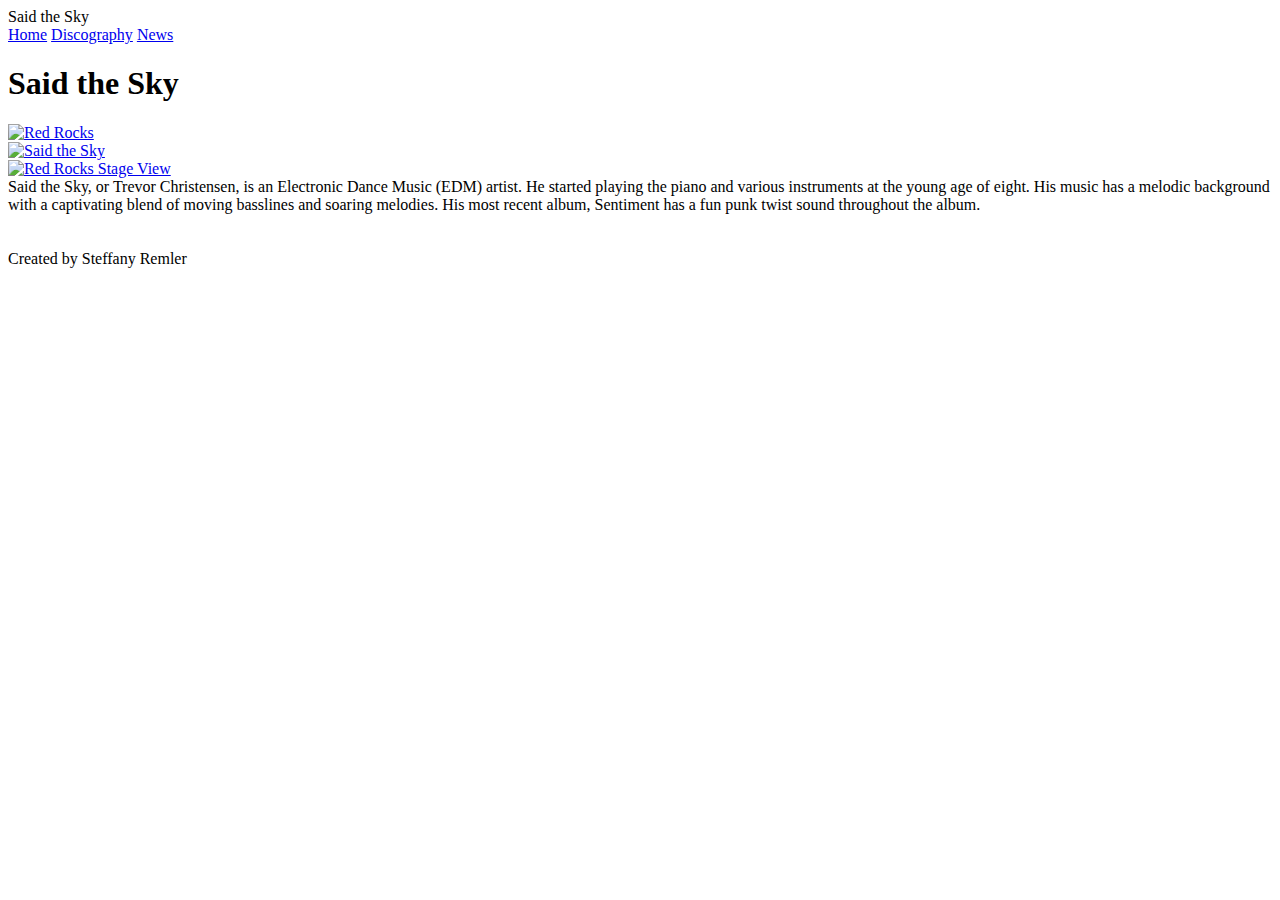
==== project3/index.html @ 25249475 "Add files via upload" ====
<!DOCTYPE HTML>
<html lang="en">

<head>
  <meta charset="UTF-8">
  <title>Embedded Style Sheet</title>
  <link href="stylesheet/style.css" rel="stylesheet">
</head>

<body>
  <header>Said the Sky</header>

  <div>
    <div class="topnav">
      <a class="active" href="index.html">Home</a>
      <a href="music.html">Discography</a>
      <a href="news.html">News</a>
    </div>


    <div class="wrapper">
      <h1 id="myHeader">Said the Sky</h1>
      <div class="row">
        <div class="column">
          <a href="https://www.party-guru.com/said-the-sky-a-red-rocks-debut/" target="_blank">
            <img src="photos/saidthesky2.jpeg" alt="Red Rocks" style="width:100%">
          </a>
        </div>
        <div class="column">
          <a href="https://www.pinterest.com/pin/689050811720570775/" target="_blank">
            <img src="photos/saidthesky.jpeg" alt="Said the Sky" style="width:100%">
          </a>
        </div>
        <div class="column">
          <a href="https://www.reddit.com/r/EDM/comments/pijngu/said_the_sky_headlining_red_rocks_last_night/"
            target="blank">
            <img src="photos/saidthesky3.jpeg" alt="Red Rocks Stage View" style="width:100%">
          </a>
          </div>
        </div>
    </div>
  </div>
<span> Said the Sky, or Trevor Christensen, is an Electronic Dance Music (EDM) artist. He started playing the piano
    and various instruments at the young age of eight. His music has a melodic background with a captivating blend
    of moving basslines and soaring melodies. His most recent album, Sentiment has a fun punk twist sound throughout
    the album. </span>
  <br>
  <br>
  <br>
  <footer>Created by Steffany Remler</footer>
</body>
</html>
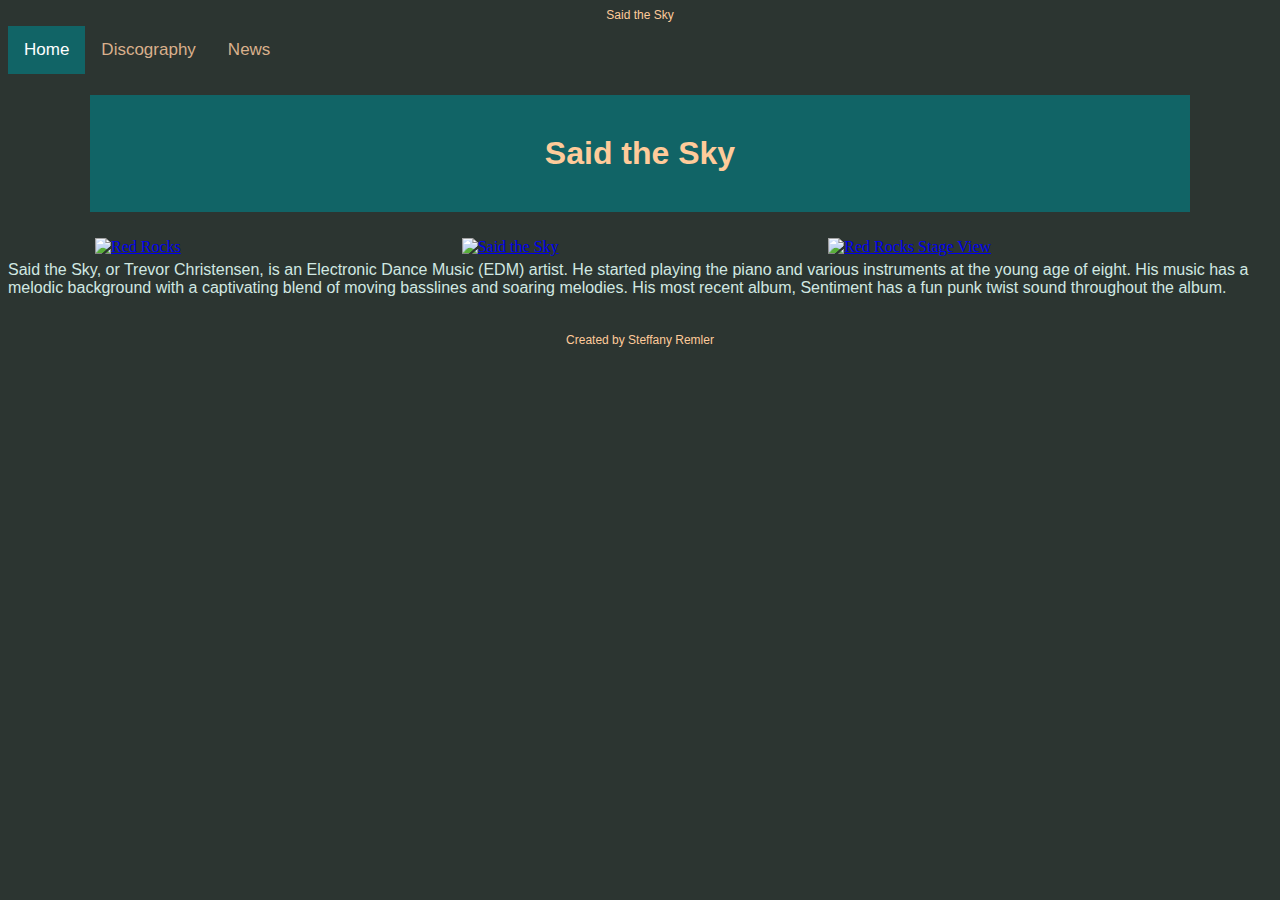
==== commit f4c549cf: "Update index.html" ====
--- a/project3/index.html
+++ b/project3/index.html
@@ -4,7 +4,7 @@
 <head>
   <meta charset="UTF-8">
   <title>Embedded Style Sheet</title>
-  <link href="stylesheet/style.css" rel="stylesheet">
+  <link href="style.css" rel="stylesheet">
 </head>
 
 <body>
@@ -49,4 +49,4 @@
   <br>
   <footer>Created by Steffany Remler</footer>
 </body>
-</html>+</html>
--- a/project3/style.css
+++ b/project3/style.css
@@ -0,0 +1,198 @@
+body {
+  background-color: #2c3531;
+}
+
+.wrapper {
+  margin: 0 auto;
+  width: 1100px;
+}
+
+
+h2 {
+  text-align: center;
+  font-size: 12px;
+  color: #d1e8e2;
+  font-family: Arial, Helvetica, sans-serif;
+  margin-bottom: .3em;
+
+}
+
+h4 {
+  text-align: left;
+  font-size: 14px;
+  color: #d1e8e2;
+  font-family: Arial, Helvetica, sans-serif;
+  margin-bottom: .3em;
+
+}
+
+span {
+  text-align: center;
+  font-size: 16px;
+  color: #d1e8e2;
+  font-family: Arial, Helvetica, sans-serif;
+  margin-bottom: .3em;
+
+}
+
+/* header info */
+header {
+  text-align: center;
+  font-size: 12px;
+  color: #ffcb9a;
+  font-family: Arial, Helvetica, sans-serif;
+  margin-bottom: .3em;
+
+}
+
+/* footer info */
+footer {
+  text-align: center;
+  font-size: 12px;
+  color: #ffcb9a;
+  font-family: Arial, Helvetica, sans-serif;
+  margin-bottom: .3em;
+
+}
+
+
+
+/* ID attributes */
+#myHeader {
+  background-color: #116466;
+  color: #ffcb9a;
+  font-family: Arial, Helvetica, sans-serif;
+  padding: 40px;
+  text-align: center;
+}
+
+#Discography {
+  background-color: #116466;
+  color: #ffcb9a;
+  font-family: Arial, Helvetica, sans-serif;
+  padding: 40px;
+  text-align: center;
+}
+
+#newsonsaidthesky {
+  background-color: #116466;
+  color: #ffcb9a;
+  font-family: Arial, Helvetica, sans-serif;
+  padding: 40px;
+  text-align: center;
+}
+
+/* index page navigation */
+.topnav {
+  background-color: #2c3531;
+  overflow: hidden;
+}
+
+/* Style the links inside the navigation bar */
+.topnav a {
+  float: left;
+  color: #d9b08c;
+  text-align: center;
+  font-family: Arial, Helvetica, sans-serif;
+  padding: 14px 16px;
+  text-decoration: none;
+  font-size: 17px;
+}
+
+/* Change the color of links on hover */
+.topnav a:hover {
+  background-color: #d1e8e2;
+  color: black;
+}
+
+/* Add a color to the active/current link */
+.topnav a.active {
+  background-color: #116466;
+  color: white;
+}
+
+
+.center {
+  display: block;
+  margin-left: auto;
+  margin-right: auto;
+  width: 50%;
+}
+
+
+
+/* photos on index */
+* {
+  box-sizing: border-box;
+}
+
+.column {
+  float: left;
+  width: 33.3333%;
+  padding: 5px;
+}
+
+.row::after {
+  content: "";
+  clear: both;
+  display: table;
+}
+
+
+/* music page info */
+p1 {
+  text-align: center;
+  font-size: 20px;
+  color: #d1e8e2;
+  font-family: Arial, Helvetica, sans-serif;
+  margin-bottom: .3em;
+}
+
+p2 {
+  text-align: left;
+  font-size: 16px;
+  color: #d1e8e2;
+  font-family: Arial, Helvetica, sans-serif;
+  margin-bottom: .3em;
+}
+
+h2 {
+  text-align: left;
+  font-size: 20px;
+  color: #ffcb9a;
+  font-family: Arial, Helvetica, sans-serif;
+  margin-bottom: .3em;
+}
+
+h3 {
+  text-align: left;
+  font-size: 20px;
+  color: #ffcb9a;
+  font-family: Arial, Helvetica, sans-serif;
+  margin-bottom: .3em;
+}
+
+
+
+/* columns on discography */
+* {
+  box-sizing: border-box;
+}
+
+.allcolumns {
+  width: 33.3333%;
+  padding: 10px;
+}
+
+.row::after {
+  content: "";
+  clear: both;
+  display: table;
+}
+
+@media screen and (max-width: 768px) {
+  .allcolumns {
+    width: 100%;
+  }
+}
+
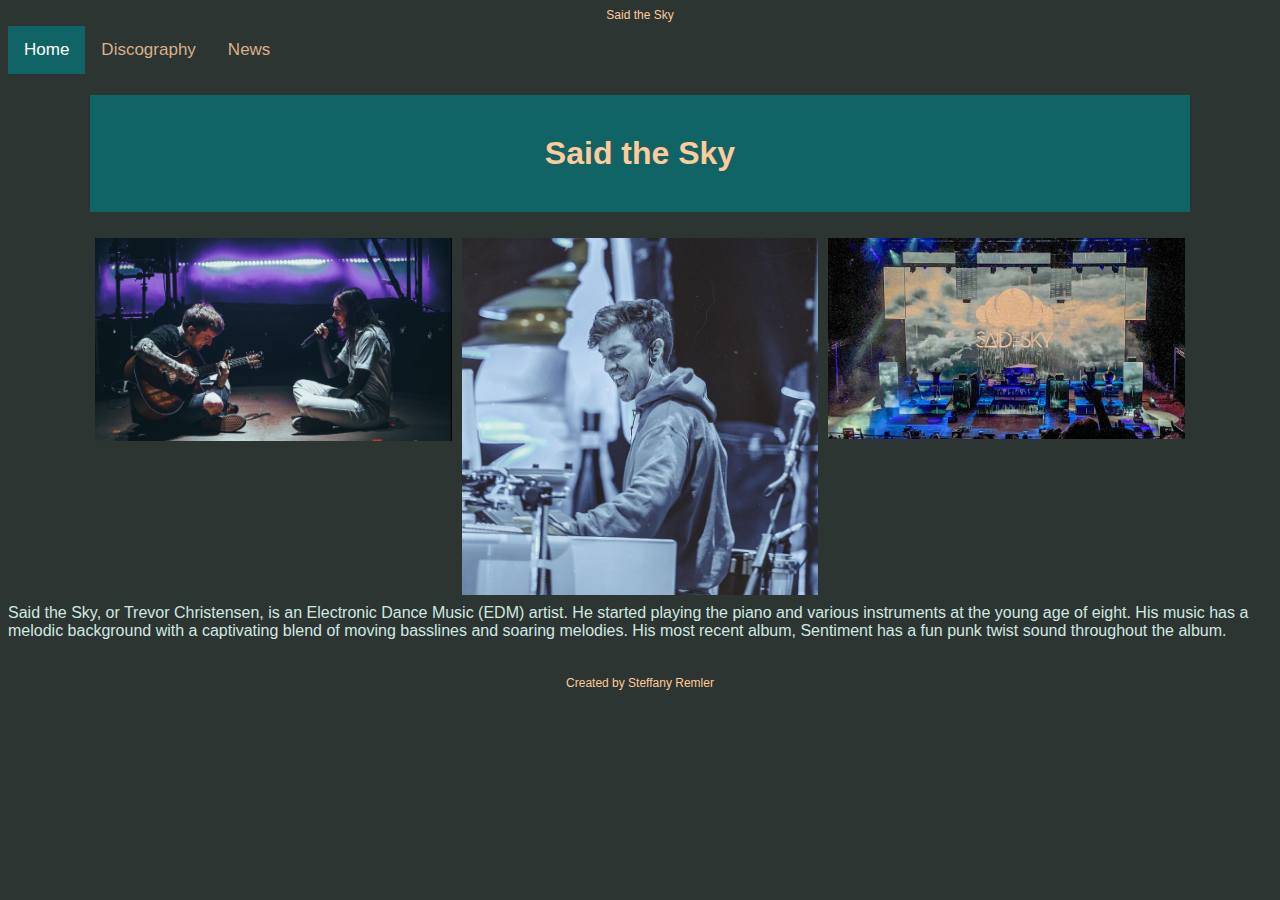
==== commit f482359d: "Add files via upload" ====
--- a/project3/index.html
+++ b/project3/index.html
@@ -4,7 +4,7 @@
 <head>
   <meta charset="UTF-8">
   <title>Embedded Style Sheet</title>
-  <link href="style.css" rel="stylesheet">
+  <link href="stylesheet/style.css" rel="stylesheet">
 </head>
 
 <body>
@@ -49,4 +49,4 @@
   <br>
   <footer>Created by Steffany Remler</footer>
 </body>
-</html>
+</html>--- a/project3/stylesheet/style.css
+++ b/project3/stylesheet/style.css
@@ -0,0 +1,198 @@
+body {
+  background-color: #2c3531;
+}
+
+.wrapper {
+  margin: 0 auto;
+  width: 1100px;
+}
+
+
+h2 {
+  text-align: center;
+  font-size: 12px;
+  color: #d1e8e2;
+  font-family: Arial, Helvetica, sans-serif;
+  margin-bottom: .3em;
+
+}
+
+h4 {
+  text-align: left;
+  font-size: 14px;
+  color: #d1e8e2;
+  font-family: Arial, Helvetica, sans-serif;
+  margin-bottom: .3em;
+
+}
+
+span {
+  text-align: center;
+  font-size: 16px;
+  color: #d1e8e2;
+  font-family: Arial, Helvetica, sans-serif;
+  margin-bottom: .3em;
+
+}
+
+/* header info */
+header {
+  text-align: center;
+  font-size: 12px;
+  color: #ffcb9a;
+  font-family: Arial, Helvetica, sans-serif;
+  margin-bottom: .3em;
+
+}
+
+/* footer info */
+footer {
+  text-align: center;
+  font-size: 12px;
+  color: #ffcb9a;
+  font-family: Arial, Helvetica, sans-serif;
+  margin-bottom: .3em;
+
+}
+
+
+
+/* ID attributes */
+#myHeader {
+  background-color: #116466;
+  color: #ffcb9a;
+  font-family: Arial, Helvetica, sans-serif;
+  padding: 40px;
+  text-align: center;
+}
+
+#Discography {
+  background-color: #116466;
+  color: #ffcb9a;
+  font-family: Arial, Helvetica, sans-serif;
+  padding: 40px;
+  text-align: center;
+}
+
+#newsonsaidthesky {
+  background-color: #116466;
+  color: #ffcb9a;
+  font-family: Arial, Helvetica, sans-serif;
+  padding: 40px;
+  text-align: center;
+}
+
+/* index page navigation */
+.topnav {
+  background-color: #2c3531;
+  overflow: hidden;
+}
+
+/* Style the links inside the navigation bar */
+.topnav a {
+  float: left;
+  color: #d9b08c;
+  text-align: center;
+  font-family: Arial, Helvetica, sans-serif;
+  padding: 14px 16px;
+  text-decoration: none;
+  font-size: 17px;
+}
+
+/* Change the color of links on hover */
+.topnav a:hover {
+  background-color: #d1e8e2;
+  color: black;
+}
+
+/* Add a color to the active/current link */
+.topnav a.active {
+  background-color: #116466;
+  color: white;
+}
+
+
+.center {
+  display: block;
+  margin-left: auto;
+  margin-right: auto;
+  width: 50%;
+}
+
+
+
+/* photos on index */
+* {
+  box-sizing: border-box;
+}
+
+.column {
+  float: left;
+  width: 33.3333%;
+  padding: 5px;
+}
+
+.row::after {
+  content: "";
+  clear: both;
+  display: table;
+}
+
+
+/* music page info */
+p1 {
+  text-align: center;
+  font-size: 20px;
+  color: #d1e8e2;
+  font-family: Arial, Helvetica, sans-serif;
+  margin-bottom: .3em;
+}
+
+p2 {
+  text-align: left;
+  font-size: 16px;
+  color: #d1e8e2;
+  font-family: Arial, Helvetica, sans-serif;
+  margin-bottom: .3em;
+}
+
+h2 {
+  text-align: left;
+  font-size: 20px;
+  color: #ffcb9a;
+  font-family: Arial, Helvetica, sans-serif;
+  margin-bottom: .3em;
+}
+
+h3 {
+  text-align: left;
+  font-size: 20px;
+  color: #ffcb9a;
+  font-family: Arial, Helvetica, sans-serif;
+  margin-bottom: .3em;
+}
+
+
+
+/* columns on discography */
+* {
+  box-sizing: border-box;
+}
+
+.allcolumns {
+  width: 33.3333%;
+  padding: 10px;
+}
+
+.row::after {
+  content: "";
+  clear: both;
+  display: table;
+}
+
+@media screen and (max-width: 768px) {
+  .allcolumns {
+    width: 100%;
+  }
+}
+
